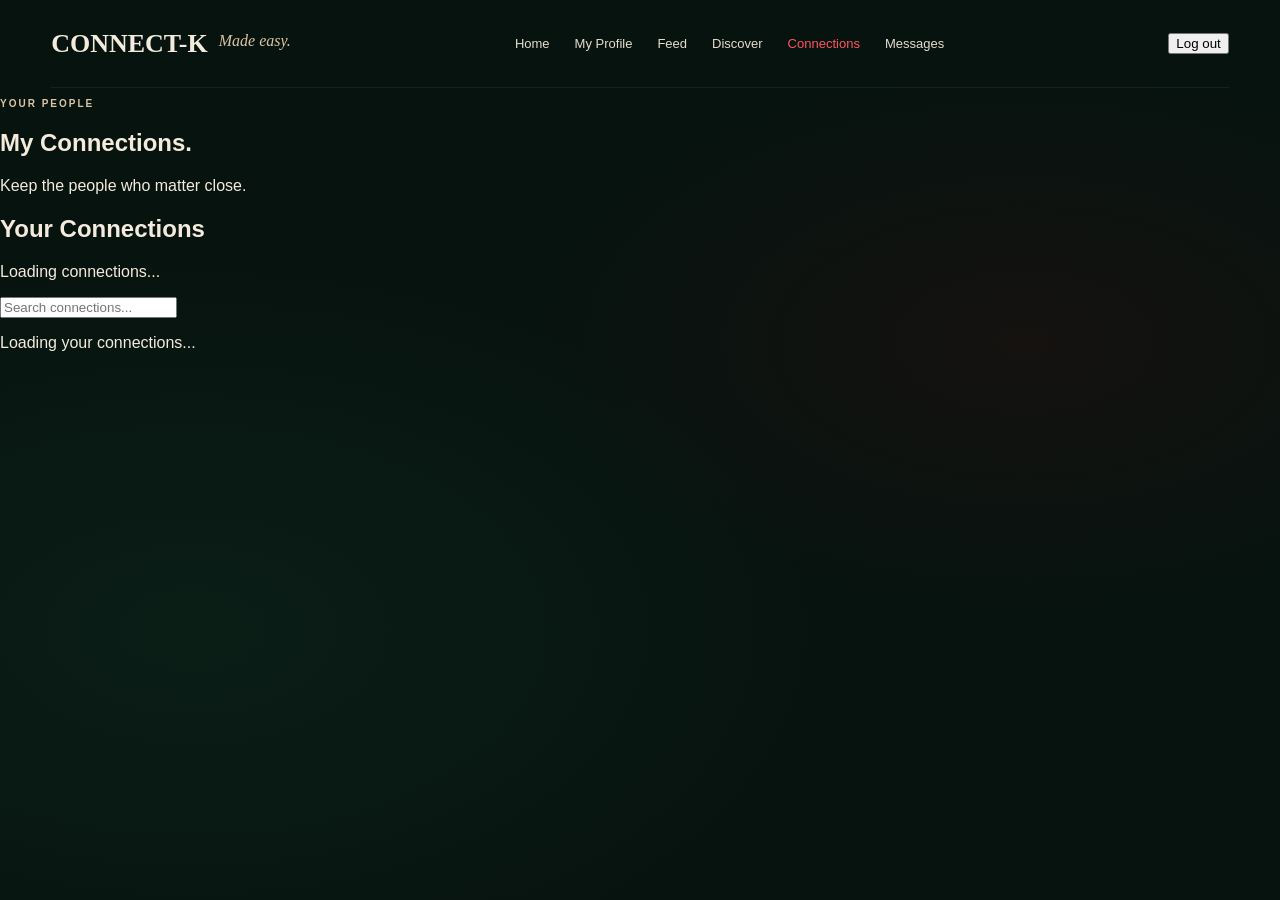
==== connections.html @ cba02db0 "Add My Connections and public member profiles" ====
<!DOCTYPE html>
<html lang="en">
<head>
  <meta charset="UTF-8">
  <meta name="viewport" content="width=device-width, initial-scale=1.0">
  <meta name="theme-color" content="#07130f">
  <title>My Connections | CONNECT-K</title>
  <link rel="stylesheet" href="/css/style.css">
</head>

<body>
  <header class="topbar">
    <a class="brand" href="/dashboard">
      <b>CONNECT-<span>K</span></b>
      <small>Made easy.</small>
    </a>

    <nav class="nav-links">
      <a href="/dashboard">Home</a>
      <a href="/profile">My Profile</a>
      <a href="/feed">Feed</a>
      <a href="/discover">Discover</a>
      <a class="active" href="/connections">Connections</a>
      <a href="/messages">Messages</a>
    </nav>

    <button id="logout-button" type="button">Log out</button>
  </header>

  <main class="page-container">
    <section class="page-heading">
      <p class="eyebrow">YOUR PEOPLE</p>
      <h1>My <span>Connections.</span></h1>
      <p>Keep the people who matter close.</p>
    </section>

    <section class="connections-panel">
      <div class="connections-toolbar">
        <div>
          <h2>Your Connections</h2>
          <p id="connection-count">Loading connections...</p>
        </div>

        <input
          type="search"
          id="connection-search"
          placeholder="Search connections..."
          aria-label="Search connections"
        >
      </div>

      <div id="connections-container" aria-live="polite">
        <p class="empty-state">Loading your connections...</p>
      </div>
    </section>
  </main>

  <nav class="mobile-nav" aria-label="Mobile navigation">
    <a class="mobile-nav-item" href="/dashboard">
      <span class="mobile-nav-icon">⌂</span>
      <span>Home</span>
    </a>
    <a class="mobile-nav-item" href="/discover">
      <span class="mobile-nav-icon">⌕</span>
      <span>Discover</span>
    </a>
    <a class="mobile-nav-item" href="/feed">
      <span class="mobile-nav-icon">▤</span>
      <span>Feed</span>
    </a>
    <a class="mobile-nav-item" href="/messages">
      <span class="mobile-nav-icon">✉</span>
      <span>Messages</span>
    </a>
    <a class="mobile-nav-item" href="/profile">
      <span class="mobile-nav-icon">◉</span>
      <span>Profile</span>
    </a>
  </nav>

  <script type="module" src="/js/connections.js"></script>
</body>
</html>
---- css/style.css ----
:root{--bg:#07130f;--panel:#10231b;--ivory:#f4ebdd;--champagne:#dcc5a5;--muted:#b9b3a8;--red:#d7192d;--line:rgba(220,197,165,.17);--serif:"Cormorant Garamond",Georgia,serif;--sans:"DM Sans",Arial,sans-serif}*{box-sizing:border-box}body{margin:0;background:radial-gradient(ellipse at 80% 38%,rgba(90,12,20,.17),transparent 34%),radial-gradient(ellipse at 15% 70%,rgba(24,75,52,.2),transparent 42%),var(--bg);color:var(--ivory);font-family:var(--sans);min-height:100vh}a{color:inherit;text-decoration:none}.wrap{width:min(1200px,90%);margin:auto}.topbar{height:88px;width:92%;margin:auto;display:flex;align-items:center;justify-content:space-between;gap:20px;border-bottom:1px solid rgba(220,197,165,.08)}.brand{display:flex;align-items:center;gap:11px}.brand-mark{width:46px;height:46px;border-radius:50%;display:grid;place-items:center;font:italic 700 36px var(--serif);color:#f3d6b1;background:radial-gradient(circle at 35% 25%,#e53a45,#650811 58%,#101b15 72%);border:1px solid rgba(220,197,165,.5)}.brand b{font:600 26px var(--serif)}.brand i{font-style:normal;color:#ed2639}.brand small{display:block;text-align:right;color:var(--champagne);font:italic 16px var(--serif);margin-top:-5px}.nav-links,.nav-actions{display:flex;align-items:center;gap:25px}.nav-links{font-size:13px;color:#e6ddcf}.nav-links a:hover,.nav-links .active{color:#ff5360}.btn{display:inline-flex;justify-content:center;align-items:center;border:1px solid transparent;border-radius:999px;padding:12px 23px;font:600 13px var(--sans);cursor:pointer}.btn-red{color:white;background:linear-gradient(135deg,#ef3444,#b20b1b 58%,#720713);box-shadow:0 8px 24px #b80a1c38;border-color:#ff78804d}.btn-ghost{border-color:#dcc5a566;color:var(--ivory)}.btn-large{padding:16px 28px}.menu-toggle{display:none;background:none;border:0;color:var(--ivory);font-size:24px}.hero{min-height:620px;display:grid;grid-template-columns:1fr 1fr;align-items:center;gap:25px}.eyebrow{font-size:10px;letter-spacing:.2em;color:var(--champagne);font-weight:700}.eyebrow span{display:inline-block;width:7px;height:7px;border-radius:50%;background:#e52a3b;margin-right:9px}.hero h1{font:600 clamp(55px,7vw,98px)/.85 var(--serif);letter-spacing:-.04em;margin:28px 0 0;white-space:nowrap}.hero h1 em{font-style:normal;color:#ed2639;text-shadow:0 0 25px #ed263944}.hero-script{display:block;color:var(--champagne);font-style:italic;font-size:.65em;margin:12px 0 0 48px}.red-rule{height:2px;width:65%;margin:26px 0;background:linear-gradient(90deg,transparent,#d7192d 20%,#f36b69 55%,transparent)}.hero-tagline{font:italic 26px var(--serif);color:#e9d8c3;margin:0 0 14px}.hero-description{max-width:470px;color:#c8c2b8;line-height:1.75;font-size:15px}.hero-actions{display:flex;align-items:center;gap:24px;margin-top:28px}.text-link{font-size:12px;color:var(--champagne)}.quick-features{display:grid;grid-template-columns:repeat(4,1fr);gap:9px;margin-top:52px}.quick-features div{min-height:83px;border:1px solid #dcc5a51f;border-radius:15px;background:#ffffff08;display:flex;flex-direction:column;align-items:center;justify-content:center;gap:7px;text-align:center;padding:8px}.quick-features span{font-size:22px;color:var(--champagne)}.quick-features b{font-size:10px;font-weight:500}.hero-art{height:490px;position:relative;display:grid;place-items:center}.k-glow{width:260px;height:290px;border-radius:40px;display:grid;place-items:center;background:radial-gradient(circle at 50% 20%,#1c2d24,#030907 70%);border:1px solid #dcc5a55a;box-shadow:0 0 65px #d7192d40,inset 0 0 45px #d7192d1f;transform:rotate(-7deg);z-index:2}.k-glow span{font:italic 250px/.8 var(--serif);color:#d91d31;text-shadow:5px 5px 0 #5b1119,-2px -2px 0 #f2c99d,0 0 42px #d7192d88}.orbit{position:absolute;border:1px solid #db303c66;border-radius:50%;transform:rotate(-25deg)}.orbit-one{width:500px;height:180px}.orbit-two{width:430px;height:290px;border-color:#dcc5a533;transform:rotate(35deg)}.profile-tile{position:absolute;z-index:3;width:130px;padding:10px;border-radius:16px;background:linear-gradient(145deg,#20382b,#0b1711);border:1px solid #dcc5a566;text-align:center}.profile-tile small{display:block;color:#dfd1bd;font-size:10px;margin-top:7px}.avatar{display:grid;place-items:center;width:100%;height:80px;border-radius:11px;font:600 30px var(--serif);color:#f8e7d4}.avatar-one{background:linear-gradient(135deg,#315b4b,#18251e)}.avatar-two{background:linear-gradient(135deg,#7a2930,#2c171b)}.avatar-three{background:linear-gradient(135deg,#9a714a,#293e31)}.tile-one{top:45px;left:2%;transform:rotate(-8deg)}.tile-two{top:65px;right:1%;transform:rotate(9deg)}.tile-three{bottom:35px;left:10%;transform:rotate(7deg)}.floating-note{position:absolute;bottom:5px;right:0;padding:12px 18px;border:1px solid var(--line);border-radius:30px;background:#0d1d15;color:var(--champagne);font-size:11px}.below{padding:55px 0 80px;border-top:1px solid #dcc5a51a}.below h2{font:600 43px var(--serif);margin:10px 0 28px}.below h2 span{color:var(--champagne);font-style:italic}.feature-grid,.dashboard-grid{display:grid;grid-template-columns:repeat(3,1fr);gap:17px}.feature-card{padding:24px;border:1px solid var(--line);border-radius:19px;background:linear-gradient(145deg,#ffffff0b,#ffffff03);min-height:170px}.feature-icon{font-size:25px;color:#ef3444}.feature-card h3{font:600 24px var(--serif);margin:13px 0 6px}.feature-card p{color:var(--muted);font-size:13px;line-height:1.7;margin:0}.footer{display:flex;justify-content:space-between;padding:22px 0 28px;color:#928f86;font-size:11px;border-top:1px solid #dcc5a51a}.auth-page{background:radial-gradient(ellipse at 80% 30%,#7c081633,transparent 35%),var(--bg)}.auth-brand{position:absolute;top:25px;left:5%}.auth-shell{width:min(1050px,90%);min-height:100vh;margin:auto;padding:120px 0 50px;display:grid;grid-template-columns:1fr 430px;gap:60px;align-items:center}.auth-aside h1{font:600 clamp(54px,6vw,78px)/.9 var(--serif);margin:22px 0}.auth-aside h1 em{color:var(--champagne)}.auth-aside p:last-child{color:var(--muted);line-height:1.7}.auth-card{padding:33px;border:1px solid var(--line);border-radius:23px;background:linear-gradient(145deg,#13291ef5,#08140ef5);box-shadow:0 25px 80px #0004}.auth-card h2{font:600 38px var(--serif);margin:8px 0}.muted{color:var(--muted);font-size:13px;line-height:1.65}.back-link{display:inline-block;color:var(--champagne);font-size:12px;margin-bottom:25px}.auth-card form{margin-top:20px}.auth-card label{display:block;color:#e8ddce;font-size:12px;margin:14px 0 7px}.auth-card input{width:100%;border:1px solid #dcc5a533;border-radius:10px;padding:13px 14px;background:#091710;color:var(--ivory);font:14px var(--sans);outline:none}.auth-card input:focus{border-color:#d7192d;box-shadow:0 0 0 3px #d7192d1f}.form-row.right{text-align:right;margin-top:9px}.subtle-link,.auth-switch a{color:#f05a65;font-size:12px}.auth-switch{font-size:12px;color:var(--muted);text-align:center;margin:20px 0 0}.form-message{font-size:12px;line-height:1.5;color:#e7c9a9;min-height:16px}.single-auth{display:flex;justify-content:center;align-items:center}.single-auth .auth-card{width:min(470px,100%)}.dashboard{padding-top:75px;padding-bottom:90px}.dashboard h1{font:600 58px var(--serif);margin:10px 0}.dashboard h1 em{color:#ed2639}.dashboard-grid{margin-top:38px}.coming-soon{display:inline-block;color:#e9a4a9;font-size:10px;margin-top:16px}.dashboard-note{margin-top:28px;padding:17px;border-left:2px solid #d7192d;color:var(--muted);font-size:13px;background:#ffffff06}@media(max-width:850px){.nav-links{gap:14px}.hero{grid-template-columns:1fr;padding:55px 0}.hero-art{height:420px;max-width:600px;width:100%;margin:auto}.auth-shell{grid-template-columns:1fr;max-width:520px;gap:22px}.auth-aside{text-align:center}.auth-aside h1{font-size:55px}.auth-aside p:last-child{display:none}}@media(max-width:600px){.topbar{height:74px}.brand-mark{width:40px;height:40px;font-size:30px}.brand b{font-size:21px}.nav-links{display:none;position:absolute;top:74px;left:0;right:0;padding:20px 5%;background:#0b1a13;z-index:10;flex-direction:column;align-items:flex-start}.nav-links.show{display:flex}.nav-actions{margin-left:auto;gap:7px}.nav-actions .btn{padding:9px 12px;font-size:10px}.menu-toggle{display:block}.hero{padding-top:45px;gap:0}.hero h1{font-size:clamp(47px,12vw,70px)}.hero-script{margin-left:20px}.hero-tagline{font-size:22px}.hero-description{font-size:14px}.hero-actions{gap:14px;flex-wrap:wrap}.btn-large{padding:14px 19px}.quick-features{grid-template-columns:repeat(2,1fr);margin-top:32px}.hero-art{height:340px;transform:scale(.88);margin-top:-8px}.k-glow{width:185px;height:215px}.k-glow span{font-size:185px}.orbit-one{width:330px;height:125px}.orbit-two{width:310px;height:200px}.profile-tile{width:105px;padding:7px}.avatar{height:62px;font-size:24px}.tile-one{top:20px;left:0}.tile-two{top:30px;right:0}.tile-three{bottom:22px;left:5%}.floating-note{font-size:9px;padding:9px 12px}.below{padding:40px 0}.below h2{font-size:35px}.feature-grid,.dashboard-grid{grid-template-columns:1fr}.footer{gap:10px;flex-wrap:wrap}.auth-brand{top:16px}.auth-shell{padding-top:100px}.auth-card{padding:24px 19px}.auth-aside h1{font-size:46px}.dashboard{padding-top:50px}.dashboard h1{font-size:44px}}  /* =================================
   CONNECT-K PROFILE PAGE
================================= */

.profile-page {
  padding-top: 65px;
  padding-bottom: 90px;
}

.profile-page > h1 {
  font: 600 58px var(--serif);
  margin: 10px 0 30px;
}

.profile-page > h1 em {
  color: #ed2639;
}

.profile-card {
  overflow: hidden;
  border: 1px solid var(--line);
  border-radius: 22px;
  background: linear-gradient(145deg, #13291e, #09150f);
  margin-bottom: 28px;
}

.profile-cover {
  height: 260px;
  position: relative;
  display: flex;
  justify-content: flex-end;
  align-items: flex-end;
  padding: 20px;
  background:
    radial-gradient(ellipse at 75% 30%, #74202b 0%, transparent 35%),
    linear-gradient(120deg, #183c2c, #07130f 65%, #39131a);
  background-size: cover;
  background-position: center;
}

.cover-upload {
  background: #07130fdd;
}

.profile-avatar-row {
  display: flex;
  align-items: flex-end;
  gap: 20px;
  padding: 0 30px;
  margin-top: -65px;
  position: relative;
}

.profile-avatar {
  width: 135px;
  height: 135px;
  flex-shrink: 0;
  display: grid;
  place-items: center;
  border: 5px solid #10231b;
  border-radius: 50%;
  background: linear-gradient(135deg, #8a2431, #182b20);
  color: var(--ivory);
  font: 600 58px var(--serif);
  background-size: cover;
  background-position: center;
  overflow: hidden;
}

.profile-avatar.has-image {
  color: transparent;
}

.avatar-upload {
  margin-bottom: 7px;
}

.profile-details {
  padding: 15px 30px 27px;
}

.profile-details h2 {
  font: 600 34px var(--serif);
  margin: 0;
}

.profile-details p {
  color: var(--champagne);
  font-size: 13px;
  margin: 5px 0 0;
}

.profile-editor {
  padding: 30px;
  max-width: 760px;
}

.profile-editor h2 {
  font: 600 34px var(--serif);
  margin: 0 0 5px;
}

.profile-editor form {
  margin-top: 25px;
}

.profile-editor label:not(.btn) {
  display: block;
  color: #e8ddce;
  font-size: 12px;
  margin: 18px 0 8px;
}

.profile-editor input,
.profile-editor textarea {
  display: block;
  width: 100%;
  border: 1px solid #dcc5a533;
  border-radius: 10px;
  padding: 14px;
  background: #091710;
  color: var(--ivory);
  font: 14px var(--sans);
  outline: none;
}

.profile-editor input:focus,
.profile-editor textarea:focus {
  border-color: var(--red);
  box-shadow: 0 0 0 3px #d7192d1f;
}

.profile-editor textarea {
  resize: vertical;
  min-height: 110px;
}

.profile-editor .muted {
  margin-top: 7px;
}

.profile-editor button:disabled {
  opacity: .6;
  cursor: not-allowed;
}

.profile-editor .form-message {
  margin: 17px 0;
  min-height: 18px;
}

@media(max-width:600px) {
  .profile-page {
    padding-top: 40px;
  }

  .profile-page > h1 {
    font-size: 44px;
  }

  .profile-cover {
    height: 180px;
  }

  .profile-avatar-row {
    padding: 0 17px;
    gap: 12px;
    margin-top: -48px;
  }

  .profile-avatar {
    width: 100px;
    height: 100px;
    font-size: 42px;
  }

  .profile-details {
    padding: 12px 20px 22px;
  }

  .profile-details h2 {
    font-size: 28px;
  }

  .profile-editor {
    padding: 22px 17px;
  }

  .profile-editor h2 {
    font-size: 29px;
  }

  .avatar-upload {
    font-size: 11px;
    padding: 10px 13px;
  }
}
/* =================================
   CONNECT-K MOBILE NAVIGATION
================================= */

.mobile-nav {
  display: none;
}

@media (max-width: 600px) {

  body {
    padding-bottom: 85px;
  }

  .topbar {
    position: relative;
    height: 76px;
    width: 92%;
    gap: 10px;
  }

  .topbar .brand {
    min-width: 0;
  }

  .topbar .brand b {
    font-size: 20px;
  }

  .topbar .brand small {
    font-size: 14px;
  }

  .topbar #logout-button {
    padding: 10px 15px;
    font-size: 11px;
    white-space: nowrap;
    color: var(--ivory);
    background: transparent;
    border: 1px solid var(--line);
  }

  .topbar .nav-links {
    display: none;
  }

  .mobile-nav {
    position: fixed;
    display: flex;
    align-items: center;
    justify-content: space-around;
    gap: 2px;

    left: 0;
    right: 0;
    bottom: 0;
    z-index: 1000;

    min-height: 72px;
    padding: 8px 5px calc(8px + env(safe-area-inset-bottom));

    background: rgba(7, 19, 15, .97);
    border-top: 1px solid var(--line);
    backdrop-filter: blur(18px);
    -webkit-backdrop-filter: blur(18px);
  }

  .mobile-nav-item {
    display: flex;
    flex: 1;
    min-width: 0;
    flex-direction: column;
    align-items: center;
    justify-content: center;
    gap: 4px;

    color: var(--muted);
    font: 500 10px var(--sans);
    text-align: center;
    transition: color .2s ease;
  }

  .mobile-nav-icon {
    font-size: 23px;
    line-height: 1;
    color: var(--champagne);
  }

  .mobile-nav-item.active {
    color: #ff5360;
  }

  .mobile-nav-item.active .mobile-nav-icon {
    color: #ed2639;
  }

  .mobile-nav-item:active {
    transform: scale(.94);
  }

  .dashboard {
    padding-top: 45px;
    padding-bottom: 35px;
  }

  .dashboard h1 {
    font-size: clamp(38px, 9vw, 48px);
    line-height: 1.05;
    overflow-wrap: anywhere;
  }

  .dashboard-grid {
    gap: 15px;
  }

}
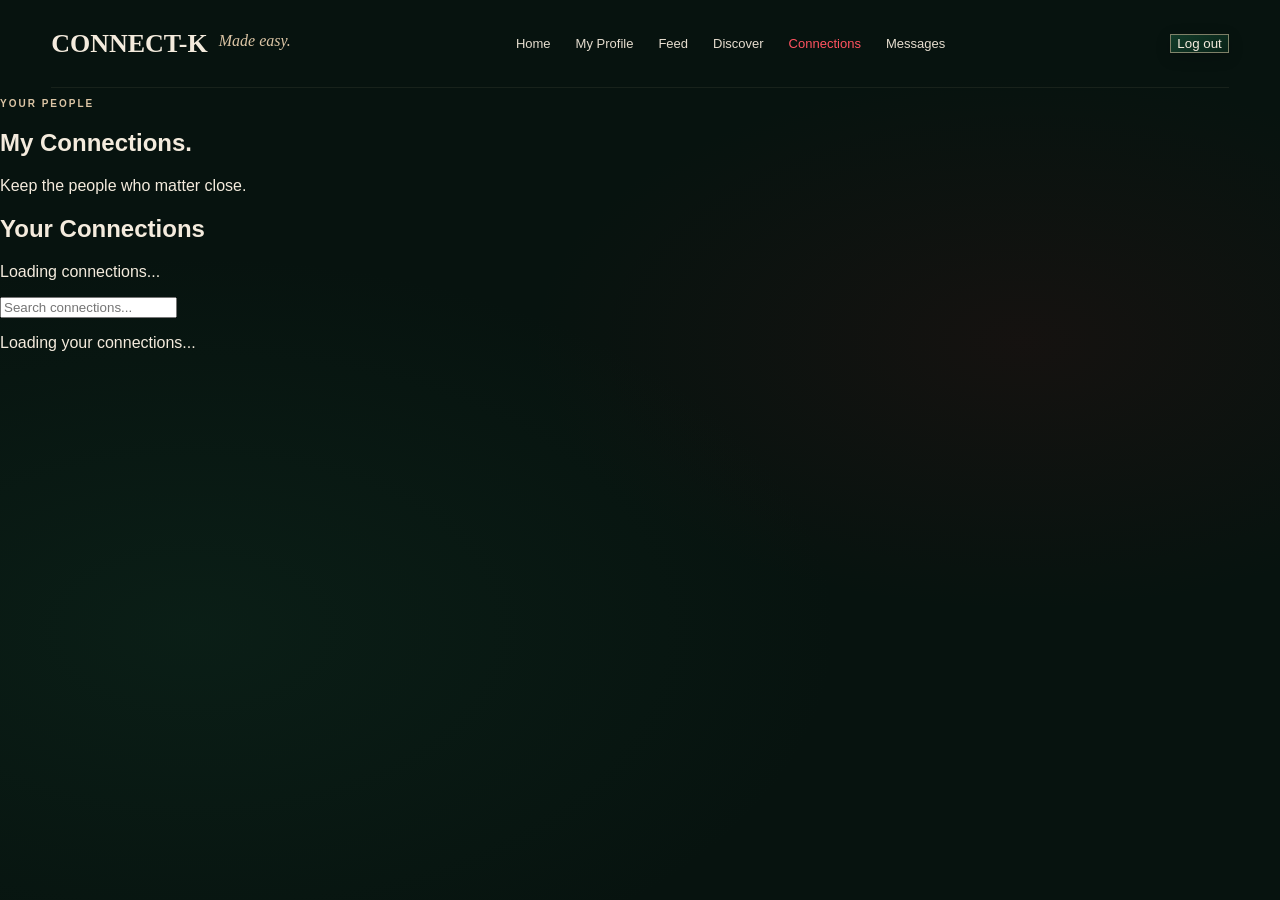
==== commit 48355508: "Build CONNECT-K notification system" ====
--- a/connections.html
+++ b/connections.html
@@ -77,6 +77,7 @@
       <span>Profile</span>
     </a>
   </nav>
+<script type="module" src="/js/notification-bell.js"></script>
 
   <script type="module" src="/js/connections.js"></script>
 </body>
--- a/css/style.css
+++ b/css/style.css
@@ -310,4 +310,431 @@
     gap: 15px;
   }
 
+}
+/* ==========================================
+   CONNECT-K PREMIUM MESSAGING DESIGN
+   Emerald Green + Royal Purple + Crimson
+========================================== */
+
+body:has(#messages-container) {
+  background:
+    radial-gradient(ellipse at 75% 25%, rgba(27, 103, 65, .25), transparent 42%),
+    linear-gradient(145deg, #061a12, #0b2b1d 55%, #071910);
+}
+
+/* Messaging page sections */
+.profile-page:has(#messages-container) > .feature-card {
+  background: linear-gradient(145deg, #123b29, #0a291c);
+  border: 1px solid rgba(119, 183, 137, .32);
+  border-radius: 22px;
+  box-shadow: 0 14px 35px rgba(0, 0, 0, .16);
+  padding: 25px;
+}
+
+.profile-page:has(#messages-container) > .feature-card h2 {
+  color: #f4ebdd;
+  font-family: var(--serif);
+  font-size: 30px;
+}
+
+.profile-page:has(#messages-container) > .feature-card > .muted {
+  color: #c3d2c6;
+}
+
+/* Conversation cards */
+#conversations-container .feature-card,
+#requests-container .feature-card {
+  background: linear-gradient(135deg, #16442f, #102f22);
+  border: 1px solid rgba(139, 190, 151, .25);
+  border-radius: 17px;
+  transition: transform .2s ease, border-color .2s ease;
+}
+
+#conversations-container .feature-card:hover,
+#requests-container .feature-card:hover {
+  transform: translateY(-2px);
+  border-color: #8d54c5;
+}
+
+#conversations-container strong,
+#requests-container strong {
+  color: #fff4e8;
+  font-size: 15px;
+}
+
+#conversations-container .muted,
+#requests-container .muted {
+  color: #c7d3ca;
+}
+
+/* Chat window */
+#messages-container {
+  background: linear-gradient(145deg, #103c28, #082719);
+  border: 1px solid rgba(127, 185, 143, .25);
+  border-radius: 17px;
+  padding: 20px !important;
+  margin: 15px 0;
+  min-height: 300px !important;
+  max-height: 480px !important;
+}
+
+/* Message text */
+#messages-container p {
+  color: #fff8f0;
+  font-size: 14px;
+}
+
+#messages-container small {
+  display: block;
+  margin-top: 7px;
+  font-size: 10px;
+}
+
+/* Message composer */
+#message-form textarea {
+  width: 100%;
+  min-height: 65px;
+  resize: vertical;
+  padding: 16px;
+  border-radius: 15px;
+  border: 1px solid rgba(143, 192, 153, .4);
+  background: #0b3020;
+  color: #fff4e8;
+  font: 14px var(--sans);
+  outline: none;
+}
+
+#message-form textarea::placeholder {
+  color: #b4c6b8;
+}
+
+#message-form textarea:focus {
+  border-color: #9b5bd2;
+  box-shadow: 0 0 0 3px rgba(113, 55, 168, .2);
+}
+
+#message-form button {
+  margin-top: 10px;
+}
+
+/* Clearer logout button on desktop and mobile */
+.topbar #logout-button {
+  color: #f4ebdd;
+  background: linear-gradient(145deg, #123b29, #092318);
+  border: 1px solid rgba(220, 197, 165, .55);
+  box-shadow: 0 4px 15px rgba(0, 0, 0, .2);
+  transition: background .2s ease, border-color .2s ease;
+}
+
+.topbar #logout-button:hover {
+  background: linear-gradient(145deg, #48202b, #27131b);
+  border-color: #d7192d;
+}
+
+/* Mobile messaging layout */
+@media (max-width: 600px) {
+  .profile-page:has(#messages-container) {
+    padding-top: 35px;
+    padding-bottom: 110px;
+  }
+
+  .profile-page:has(#messages-container) > h1 {
+    font-size: 43px;
+  }
+
+  .profile-page:has(#messages-container) > .feature-card {
+    padding: 17px;
+    border-radius: 18px;
+  }
+
+  .profile-page:has(#messages-container) > .feature-card h2 {
+    font-size: 26px;
+  }
+
+  #messages-container {
+    min-height: 260px !important;
+    max-height: 400px !important;
+    padding: 14px !important;
+  }
+
+  #message-form textarea {
+    min-height: 60px;
+    font-size: 14px;
+  }
+
+  #conversations-container .feature-card,
+  #requests-container .feature-card {
+    padding: 14px !important;
+  }
+}
+/* CONNECT-K: clearer premium action buttons */
+.coming-soon {
+  display: inline-flex;
+  align-items: center;
+  justify-content: center;
+  padding: 11px 20px;
+  border-radius: 999px;
+  background: linear-gradient(135deg, #F0C5CE, #DFA3B2) !important;
+  color: #173626 !important;
+  border: 1px solid rgba(255, 231, 236, 0.65);
+  font-weight: 700;
+  text-decoration: none;
+  opacity: 1 !important;
+  text-shadow: none !important;
+  box-shadow: 0 5px 16px rgba(0, 0, 0, 0.16);
+  transition: background 0.2s ease, transform 0.2s ease;
+}
+
+a.coming-soon:hover {
+  background: linear-gradient(135deg, #F7D5DC, #E8B2BF) !important;
+  color: #102B20 !important;
+  transform: translateY(-2px);
+}
+
+@media (max-width: 600px) {
+  .coming-soon {
+    padding: 10px 17px;
+    font-size: 13px;
+  }
+}
+/* CONNECT-K — Visible Open Chat Buttons on All Devices */
+#conversations-container button {
+  background: linear-gradient(135deg, #C02B43, #86182D) !important;
+  color: #FFF8F0 !important;
+  border: 1px solid rgba(255, 220, 225, 0.35) !important;
+  border-radius: 999px !important;
+  padding: 12px 22px !important;
+  font-family: "DM Sans", sans-serif !important;
+  font-size: 14px !important;
+  font-weight: 700 !important;
+  opacity: 1 !important;
+  text-shadow: none !important;
+  box-shadow: 0 5px 16px rgba(0, 0, 0, 0.22) !important;
+  cursor: pointer;
+}
+
+#conversations-container button:hover {
+  background: linear-gradient(135deg, #D63B55, #A91F35) !important;
+  color: #FFFFFF !important;
+  transform: translateY(-2px);
+}
+
+#conversations-container button:focus-visible {
+  outline: 3px solid #F0C5CE !important;
+  outline-offset: 3px;
+}
+
+@media (max-width: 600px) {
+  #conversations-container button {
+    padding: 11px 20px !important;
+    font-size: 13px !important;
+    min-height: 44px;
+  }
+}
+/* CONNECT-K — Profile image controls: desktop and mobile */
+
+.profile-cover {
+  position: relative !important;
+  isolation: isolate;
+}
+
+.profile-cover .cover-upload {
+  position: absolute !important;
+  z-index: 20 !important;
+  pointer-events: auto !important;
+  cursor: pointer !important;
+  background: linear-gradient(135deg, #F0C5CE, #DFA3B2) !important;
+  color: #173626 !important;
+  border: 1px solid rgba(255, 231, 236, 0.8) !important;
+  border-radius: 999px !important;
+  padding: 11px 20px !important;
+  font-weight: 700 !important;
+  opacity: 1 !important;
+  text-shadow: none !important;
+  box-shadow: 0 5px 16px rgba(0, 0, 0, 0.22) !important;
+  transition: background 0.2s ease, transform 0.2s ease;
+}
+
+.profile-avatar-row {
+  position: relative !important;
+  z-index: 2 !important;
+}
+
+.profile-avatar-row .avatar-upload {
+  position: relative !important;
+  z-index: 5 !important;
+  pointer-events: auto !important;
+  cursor: pointer !important;
+  background: linear-gradient(135deg, #F0C5CE, #DFA3B2) !important;
+  color: #173626 !important;
+  border: 1px solid rgba(255, 231, 236, 0.8) !important;
+  border-radius: 999px !important;
+  padding: 11px 20px !important;
+  font-weight: 700 !important;
+  opacity: 1 !important;
+  text-shadow: none !important;
+  box-shadow: 0 5px 16px rgba(0, 0, 0, 0.22) !important;
+  transition: background 0.2s ease, transform 0.2s ease;
+}
+
+.profile-cover .cover-upload:hover,
+.profile-avatar-row .avatar-upload:hover {
+  background: linear-gradient(135deg, #F8D8DF, #E8AFBE) !important;
+  color: #102B20 !important;
+  transform: translateY(-2px);
+}
+
+.profile-cover .cover-upload:focus-visible,
+.profile-avatar-row .avatar-upload:focus-visible {
+  outline: 3px solid #F4EBDD !important;
+  outline-offset: 4px;
+}
+
+.profile-cover .cover-upload:disabled,
+.profile-avatar-row .avatar-upload:disabled {
+  opacity: 0.65 !important;
+  cursor: wait !important;
+}
+
+@media (max-width: 600px) {
+  .profile-cover .cover-upload,
+  .profile-avatar-row .avatar-upload {
+    padding: 10px 16px !important;
+    font-size: 12px !important;
+  }
+}
+/* CONNECT-K Notifications page */
+
+.notifications-page {
+  padding-bottom: 60px;
+}
+
+.notifications-heading {
+  display: flex;
+  justify-content: space-between;
+  align-items: center;
+  gap: 15px;
+  flex-wrap: wrap;
+  margin-bottom: 25px;
+}
+
+.notification-count {
+  display: inline-flex;
+  align-items: center;
+  padding: 9px 16px;
+  border-radius: 999px;
+  background: linear-gradient(135deg,#C02B43,#86182D);
+  color: #fff8f0;
+  font-size: 12px;
+  font-weight: 700;
+}
+
+.notifications-panel {
+  background: linear-gradient(145deg,#123b29,#0a291c);
+  border: 1px solid rgba(119,183,137,.32);
+  border-radius: 22px;
+  padding: 24px;
+}
+
+.notifications-toolbar {
+  display: flex;
+  justify-content: space-between;
+  align-items: center;
+  flex-wrap: wrap;
+  gap: 15px;
+  margin-bottom: 20px;
+}
+
+.notifications-toolbar h2 {
+  color: #f4ebdd;
+  font-family: var(--serif);
+}
+
+#mark-all-read {
+  background: linear-gradient(135deg,#F0C5CE,#DFA3B2);
+  color: #173626;
+  border: 1px solid rgba(255,231,236,.65);
+  border-radius: 999px;
+  font-weight: 700;
+  cursor: pointer;
+}
+
+#mark-all-read:disabled {
+  opacity: .55;
+  cursor: not-allowed;
+}
+
+#notifications-list button {
+  cursor: pointer;
+  font-weight: 700;
+}
+
+@media(max-width:600px) {
+  .notifications-panel {
+    padding: 15px;
+  }
+
+  .notifications-toolbar {
+    align-items: flex-start;
+  }
+
+  .notifications-heading h1 {
+    font-size: 34px;
+  }
+}
+/* CONNECT-K notification bell */
+
+.nav-links .notification-bell-link {
+  position: relative;
+  display: inline-flex;
+  align-items: center;
+  justify-content: center;
+  color: #f4ebdd;
+  font-size: 21px;
+  padding: 8px 12px;
+  cursor: pointer;
+}
+
+.notification-bell-icon {
+  font-size: 22px;
+  line-height: 1;
+}
+
+.notification-bell-count {
+  position: absolute;
+  top: -3px;
+  right: 0;
+  min-width: 19px;
+  height: 19px;
+  padding: 0 5px;
+  display: flex;
+  align-items: center;
+  justify-content: center;
+  border-radius: 999px;
+  background: linear-gradient(135deg,#C02B43,#86182D);
+  color: #fff8f0;
+  font-size: 10px;
+  font-weight: 800;
+  border: 2px solid #102b20;
+}
+
+.notification-bell-count[hidden] {
+  display: none;
+}
+
+.mobile-nav .notification-bell-mobile {
+  position: relative;
+  cursor: pointer;
+}
+
+.mobile-nav .notification-bell-mobile .notification-bell-count {
+  top: 0;
+  right: 12px;
+}
+
+@media (max-width: 600px) {
+  .mobile-nav .notification-bell-mobile {
+    min-width: 0;
+    flex: 1;
+  }
 }
